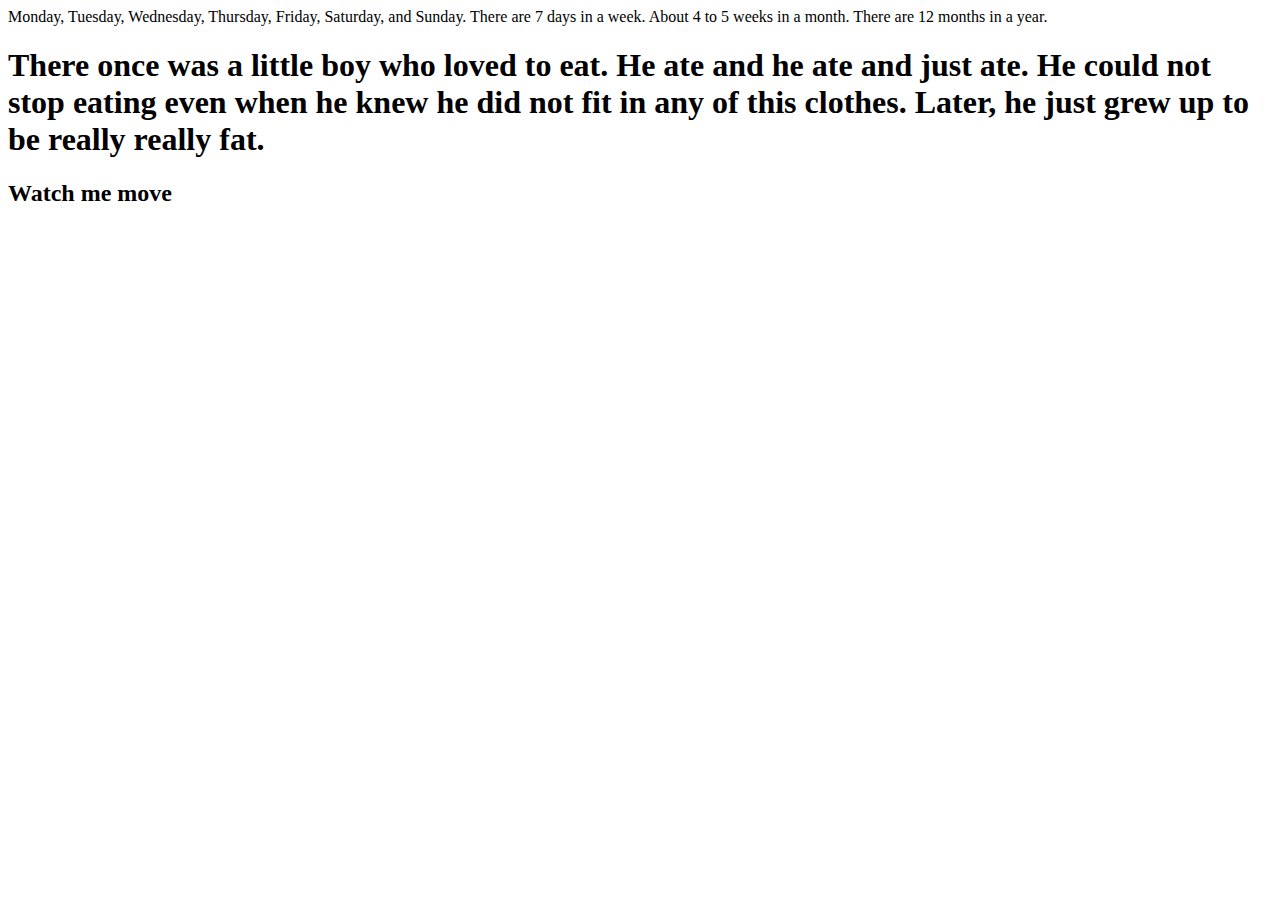
==== Animation/animation.html @ 224f2a1a "commit" ====
<html>

<head>
    <link href="animation.css" rel="stylesheet">
    <title>Animation Example</title>
</head>

<body>
<p>Monday, Tuesday, Wednesday, Thursday, Friday, Saturday, and Sunday. There are 7 days in a week. About 4 to 5 weeks in a month. There are 12 months in a year.</p>

<h1>There once was a little boy who loved to eat. He ate and he ate and just ate. He could not stop eating even when he knew he did not fit in any of this clothes. Later, he just grew up to be really really fat.</h1>
<h2 id="watchme">Watch me move</h2>
<ul id="output">
</ul>
    
</body>
<script src="animation.js"></script>

</html>
---- Animation/animation.css ----
75% {
  font-size: 300%;
  margin-left: 25%;
  width: 150%;
}
p {
  animation-duration: 3s;
  animation-name: slidein;
}

@keyframes slidein {
  from {
    margin-left: 100%;
    width: 300%; 
  }

  75% {
    font-size: 300%;
    margin-left: 25%;
    width: 150%;
  }

  to {
    margin-left: 0%;
    width: 100%;
  }
}

h1 {
  animation-duration: 7s;
  animation-name: slidein;
  animation-direction: alternate;
}

h2 {
  .slidein {
  animation-duration: 3s;
  animation-name: slidein;
  animation-iteration-count: 3;
  animation-direction: alternate;
}

@keyframes slidein {
  from {
    margin-left:100%;
    width:300%
  }
  
  to {
    margin-left:0%;
    width:100%;
  }
}
}
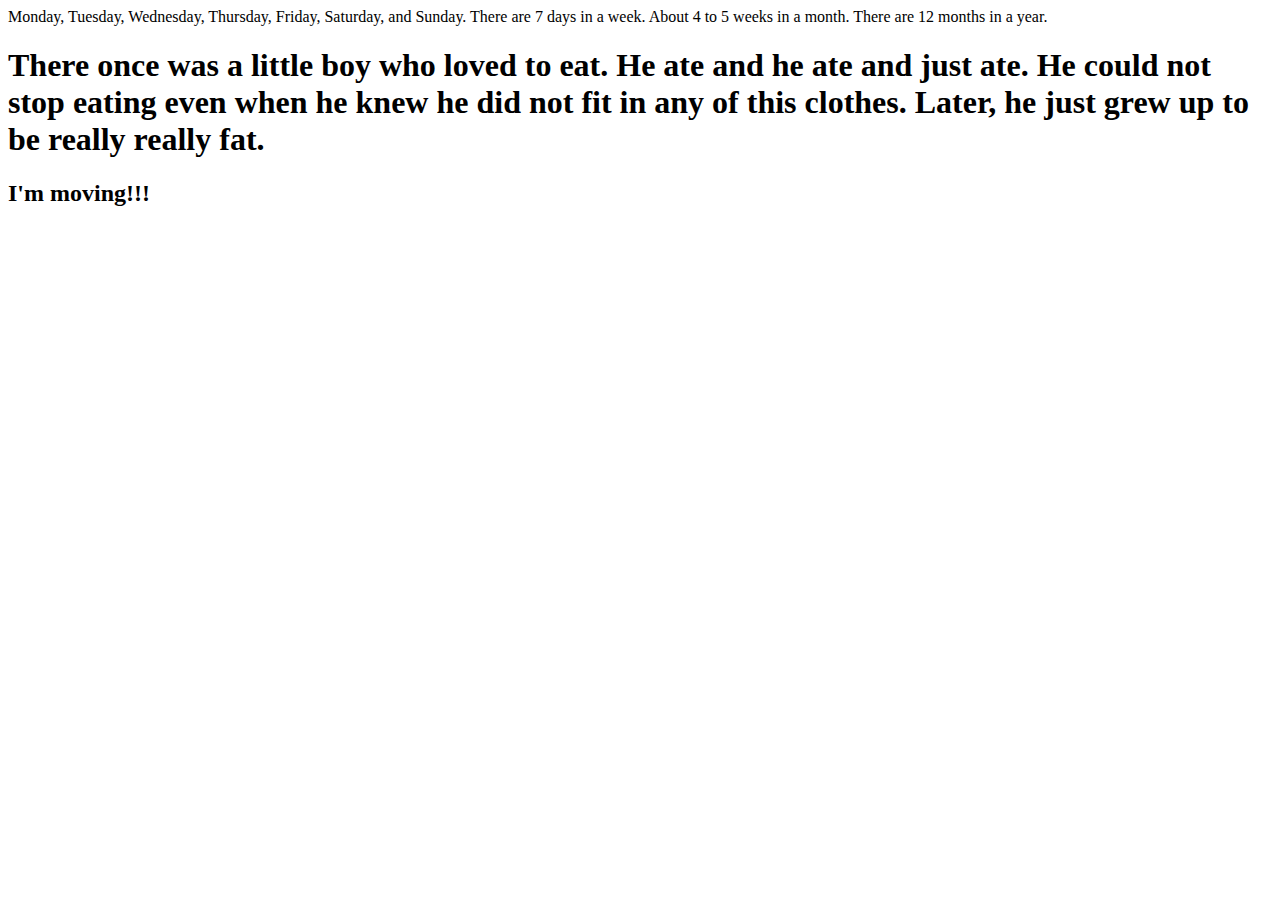
==== commit 776919f2: "commit" ====
--- a/Animation/animation.html
+++ b/Animation/animation.html
@@ -9,7 +9,7 @@
 <p>Monday, Tuesday, Wednesday, Thursday, Friday, Saturday, and Sunday. There are 7 days in a week. About 4 to 5 weeks in a month. There are 12 months in a year.</p>
 
 <h1>There once was a little boy who loved to eat. He ate and he ate and just ate. He could not stop eating even when he knew he did not fit in any of this clothes. Later, he just grew up to be really really fat.</h1>
-<h2 id="watchme">Watch me move</h2>
+<h2 id="moveme">I'm moving!!!</h2>
 <ul id="output">
 </ul>
     
